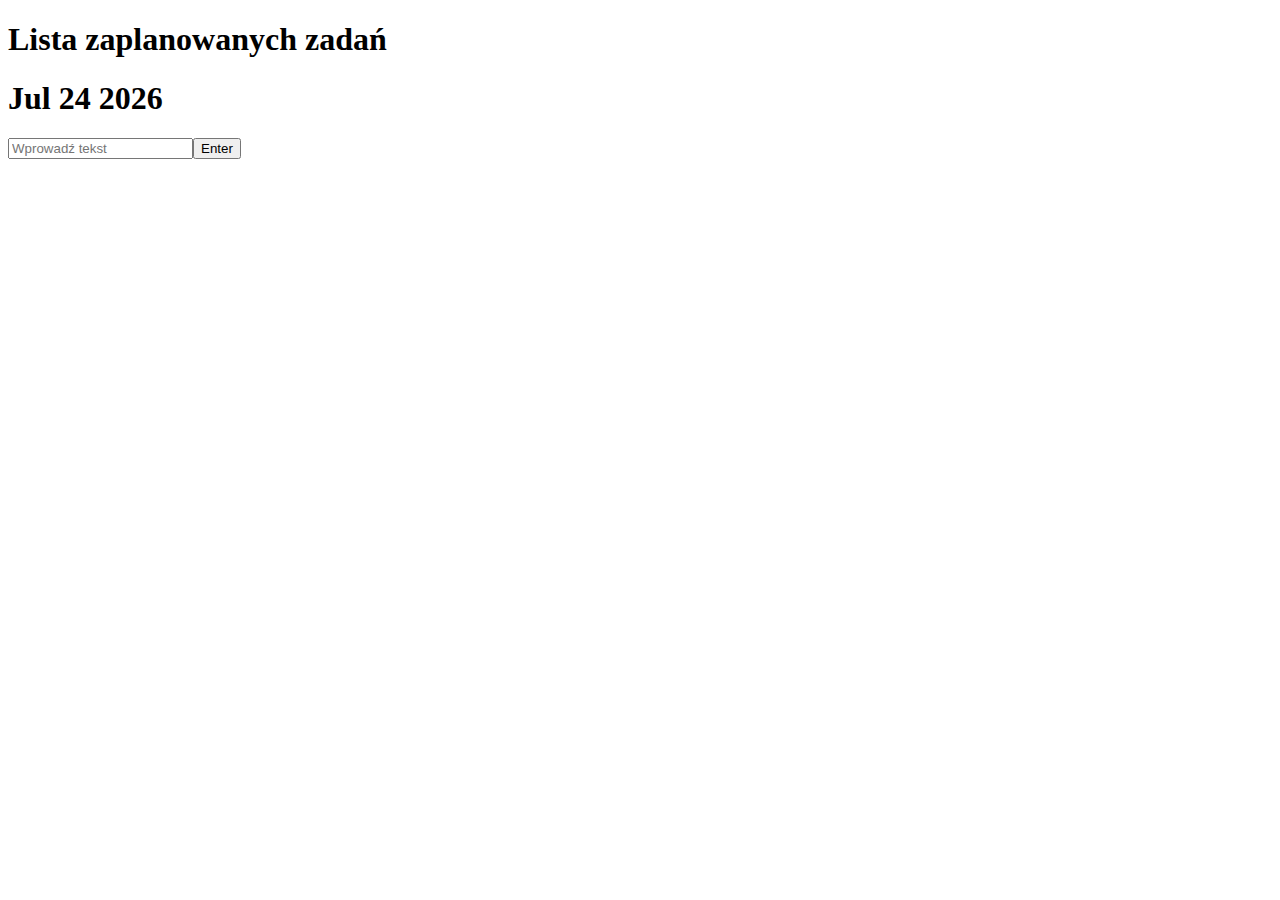
==== to_do_list/index.html @ d4b24921 "przesłanie projektu to-do" ====
<!DOCTYPE html>
<html lang="en">

<head>
    <meta charset="UTF-8">
    <meta name="viewport" content="width=device-width, initial-scale=1.0">
    <title>Zaplanowane zadania</title>
    <link rel="stylesheet" href="style.css">
</head>

<body>
    <main class="app">
        <h1>Lista zaplanowanych zadań</h1>
        <div class="input-header">
            <h1><span id="date"></span></h1>
            <div class="to-do-input">
                <input type="text" id="item" placeholder="Wprowadź tekst"><button id="enter">Enter</button>
            </div>
        </div>
        <div class="to-do-list"></div>
    </main>


    <script src="main.js"></script>
</body>

</html>
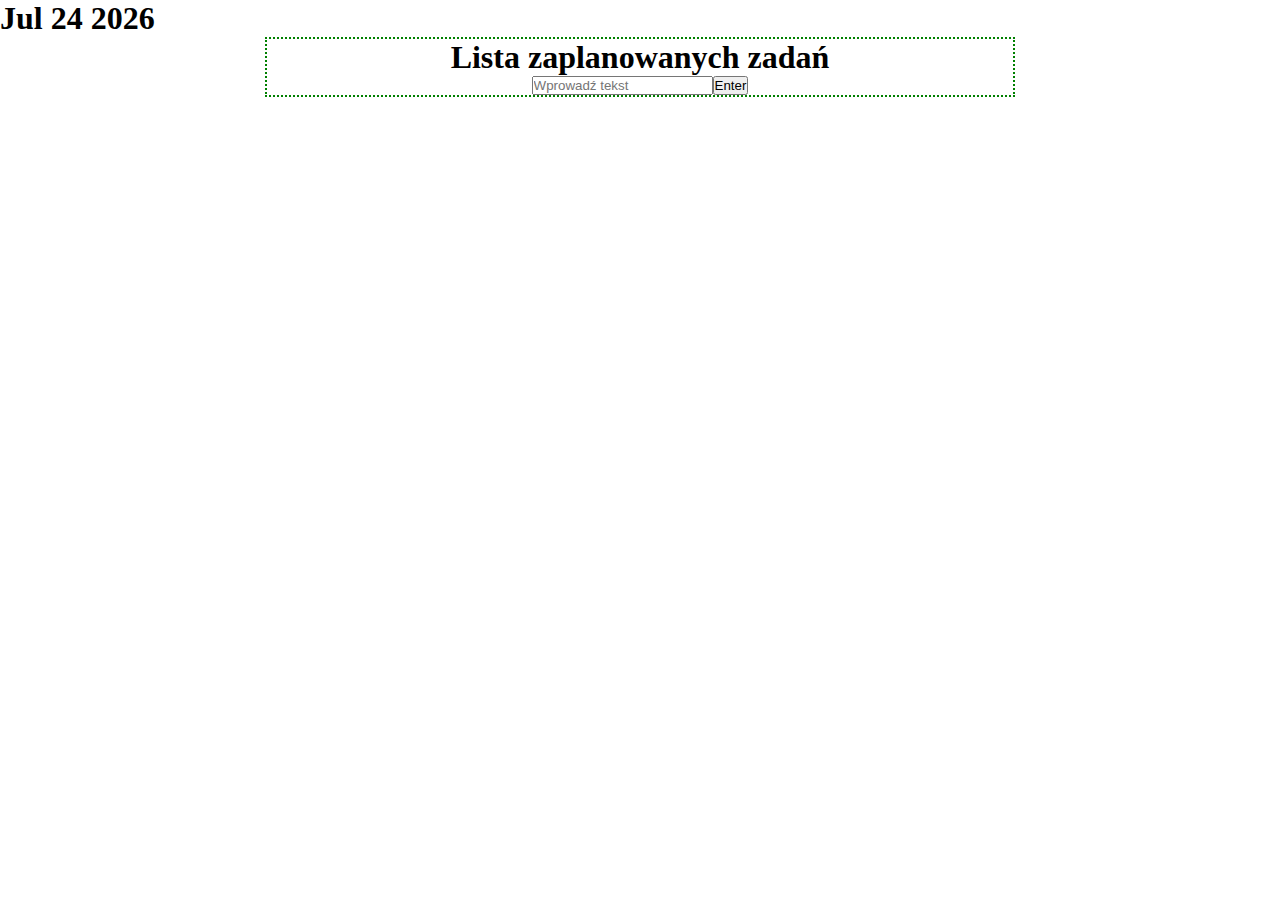
==== commit be586cf5: "funkcja edit, cancel oraz save" ====
--- a/to_do_list/index.html
+++ b/to_do_list/index.html
@@ -6,21 +6,29 @@
     <meta name="viewport" content="width=device-width, initial-scale=1.0">
     <title>Zaplanowane zadania</title>
     <link rel="stylesheet" href="style.css">
+    <link rel="stylesheet" href="https://cdnjs.cloudflare.com/ajax/libs/font-awesome/6.5.1/css/all.min.css">
 </head>
 
 <body>
+    <h1><span id="date"></span></h1>
     <main class="app">
         <h1>Lista zaplanowanych zadań</h1>
         <div class="input-header">
-            <h1><span id="date"></span></h1>
             <div class="to-do-input">
                 <input type="text" id="item" placeholder="Wprowadź tekst"><button id="enter">Enter</button>
+                <link rel="preconnect" href="https://fonts.googleapis.com">
+                <link rel="preconnect" href="https://fonts.gstatic.com" crossorigin>
+                <link
+                    href="https://fonts.googleapis.com/css2?family=Montserrat:ital,wght@0,100..900;1,100..900&family=Satisfy&display=swap"
+                    rel="stylesheet">
             </div>
         </div>
         <div class="to-do-list"></div>
     </main>
 
 
+
+
     <script src="main.js"></script>
 </body>
 
--- a/to_do_list/style.css
+++ b/to_do_list/style.css
@@ -0,0 +1,31 @@
+*, ::after, ::before {
+    padding: 0;
+    margin: 0;
+    box-sizing: border-box;
+}
+
+body {
+    font-family: "Montseratt", cursive;;
+    min-height: 100vh;
+}
+
+.app {
+    border: 2px dotted green;
+    width: 750px;
+    margin: 0 auto;
+    display: flex;
+    flex-direction: column;
+    align-items: center;
+    text-align: right;
+}
+
+#date {
+
+}
+
+
+
+
+.update-controller {
+    display: none;
+}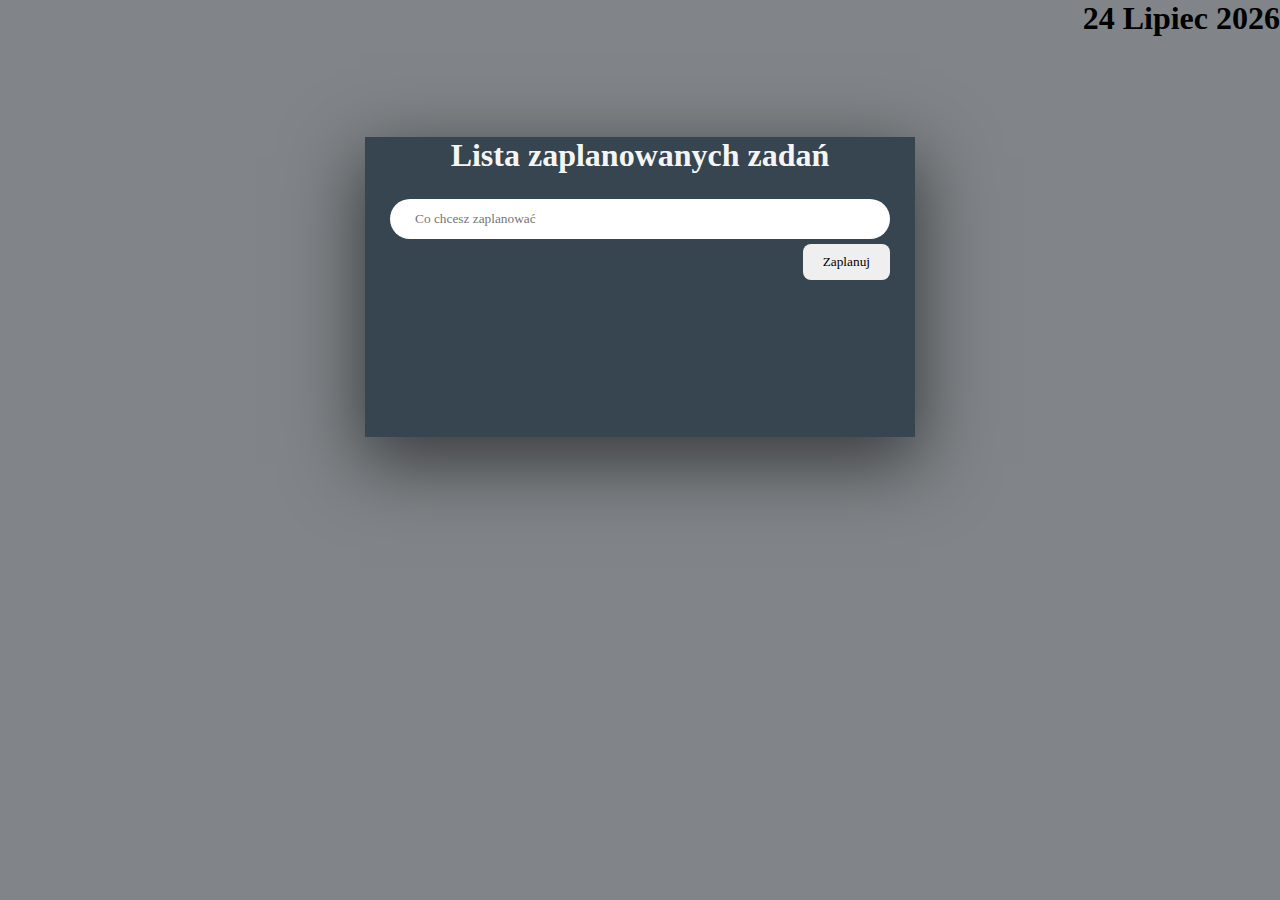
==== commit 41f73197: "dodanie stylów oraz poprawa wyświetlanej daty" ====
--- a/to_do_list/index.html
+++ b/to_do_list/index.html
@@ -4,8 +4,13 @@
 <head>
     <meta charset="UTF-8">
     <meta name="viewport" content="width=device-width, initial-scale=1.0">
-    <title>Zaplanowane zadania</title>
+    <title>Zaplanuj coś!</title>
     <link rel="stylesheet" href="style.css">
+    <link rel="preconnect" href="https://fonts.googleapis.com">
+    <link rel="preconnect" href="https://fonts.gstatic.com" crossorigin>
+    <link
+        href="https://fonts.googleapis.com/css2?family=Montserrat:ital,wght@0,100..900;1,100..900&family=Satisfy&display=swap"
+        rel="stylesheet">
     <link rel="stylesheet" href="https://cdnjs.cloudflare.com/ajax/libs/font-awesome/6.5.1/css/all.min.css">
 </head>
 
@@ -15,12 +20,7 @@
         <h1>Lista zaplanowanych zadań</h1>
         <div class="input-header">
             <div class="to-do-input">
-                <input type="text" id="item" placeholder="Wprowadź tekst"><button id="enter">Enter</button>
-                <link rel="preconnect" href="https://fonts.googleapis.com">
-                <link rel="preconnect" href="https://fonts.gstatic.com" crossorigin>
-                <link
-                    href="https://fonts.googleapis.com/css2?family=Montserrat:ital,wght@0,100..900;1,100..900&family=Satisfy&display=swap"
-                    rel="stylesheet">
+                <input type="text" id="item" placeholder="Co chcesz zaplanować"><button id="enter">Zaplanuj</button>
             </div>
         </div>
         <div class="to-do-list"></div>
--- a/to_do_list/style.css
+++ b/to_do_list/style.css
@@ -5,14 +5,18 @@
 }
 
 body {
-    font-family: "Montseratt", cursive;;
+    font-family: "Montseratt", cursive;
     min-height: 100vh;
+    background-color: #818589;
 }
 
 .app {
-    border: 2px dotted green;
-    width: 750px;
-    margin: 0 auto;
+    background-color: #36454F;
+    color: #f5f5f5;
+    box-shadow: rgba(0, 0, 0, 0.56) 0px 22px 70px 4px;
+    width: 550px;
+    min-height: 300px;
+    margin: 100px auto 50px auto;
     display: flex;
     flex-direction: column;
     align-items: center;
@@ -20,7 +24,41 @@
 }
 
 #date {
+    display: flex;
+    justify-content: right;
+}
 
+.to-do-input input{
+    font-family: "Montseratt", cursive;
+    margin-top: 25px;
+    margin-bottom: 5px;
+    width: 500px;
+    min-height: 40px;
+    outline: none;
+    display: flex;
+    border: none;
+    outline: none;
+    border-radius: 30px;
+    padding-left: 25px;
+}
+
+.to-do-input button {
+    font-family: "Montseratt", cursive;
+    outline: none;
+    border: none;
+    padding: 10px 20px;
+    border-radius: 8px;
+    background-color: #efefef;
+}
+
+.input-header {
+    margin-bottom: 25px;
+}
+
+.item textarea{
+    width: 500px;
+    padding: 25px;
+    resize: none;
 }
 
 
